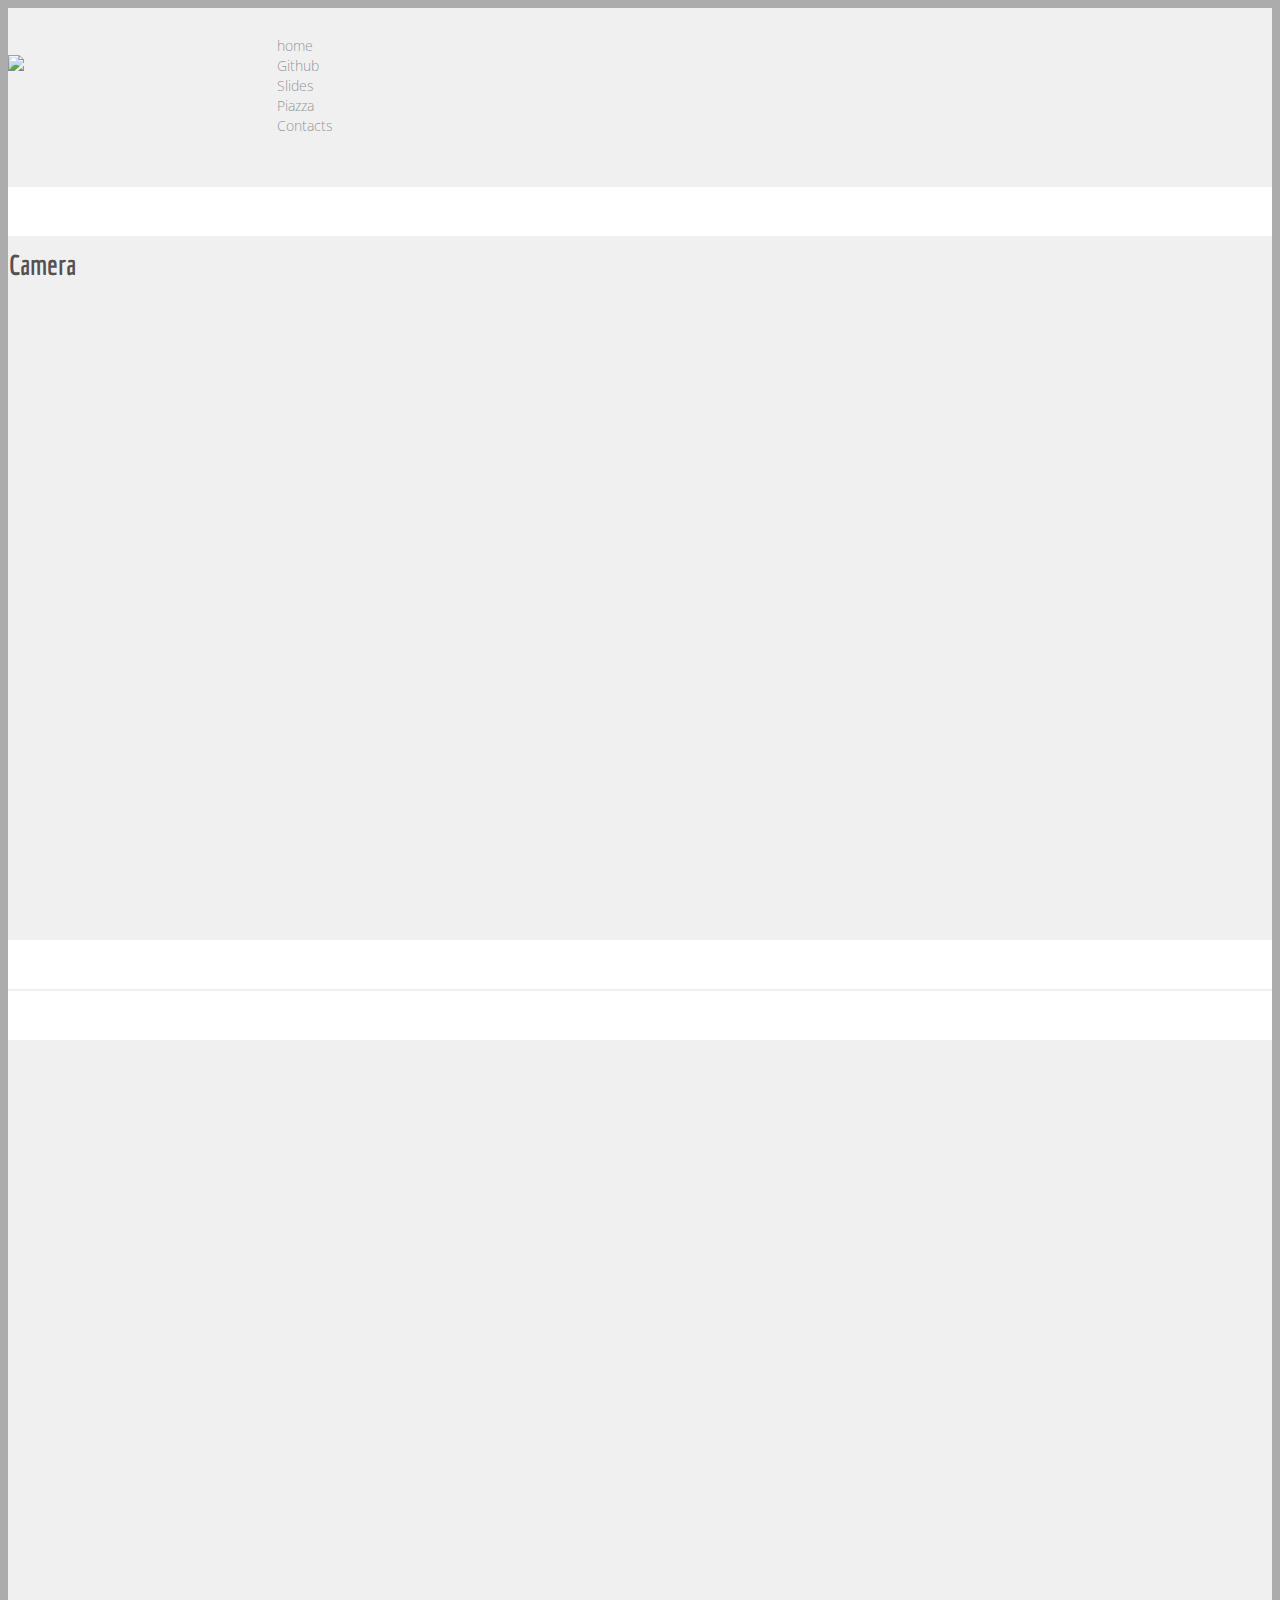
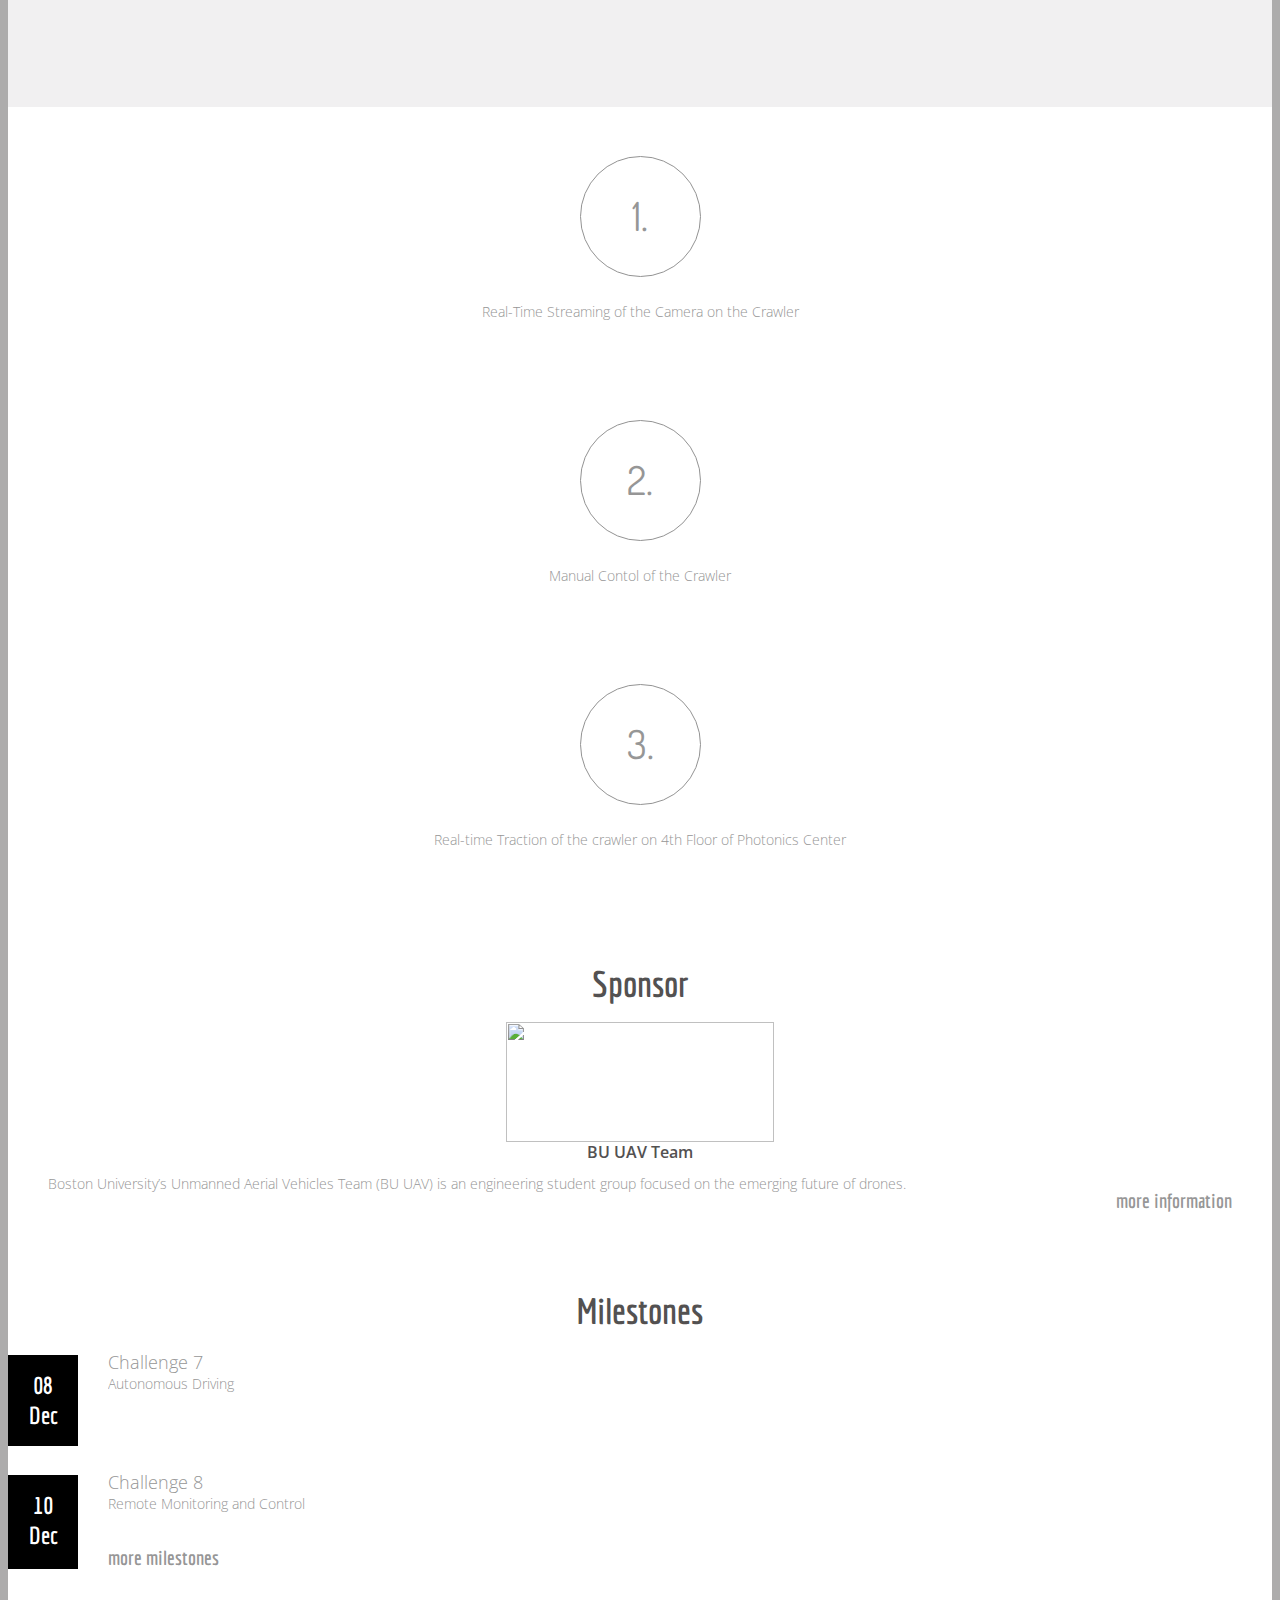
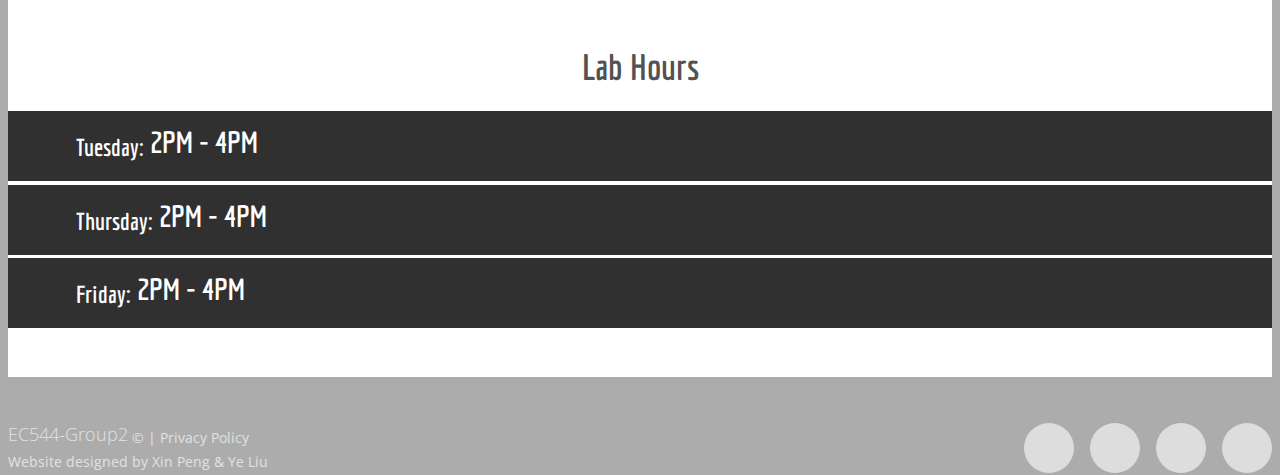
==== UI/site/index.html @ 74dd13b1 "Style Change" ====
<!DOCTYPE html>
<html lang="en">
<head>
<title>Home</title>
<meta charset="utf-8">
<meta name = "format-detection" content = "telephone=no" />
<link rel="icon" href="images/favicon.ico">
<link rel="shortcut icon" href="images/favicon.ico" />
<link rel="stylesheet" href="css/stuck.css">
<link rel="stylesheet" href="css/style.css">
<link rel="stylesheet" href="css/touchTouch.css">
<script src="js/jquery.js"></script>
<script src="js/jquery-migrate-1.1.1.js"></script>
<script src="js/script.js"></script> 
<script src="js/superfish.js"></script>
<script src="js/jquery.equalheights.js"></script>
<script src="js/jquery.mobilemenu.js"></script>
<script src="js/jquery.easing.1.3.js"></script>
<script src="js/tmStickUp.js"></script>
<script src="js/jquery.ui.totop.js"></script>
<script src="js/touchTouch.jquery.js"></script>
<script src="https://cdnjs.cloudflare.com/ajax/libs/paper.js/0.9.24/paper-full.js"></script>

<script>
 $(document).ready(function(){

  $().UItoTop({ easingType: 'easeOutQuart' });
  $('#stuck_container').tmStickUp({});
  $('.gallery .gall_item').touchTouch();

  }); 
</script>
<!--[if lt IE 9]>
 <div style=' clear: both; text-align:center; position: relative;'>
   <a href="http://windows.microsoft.com/en-US/internet-explorer/products/ie/home?ocid=ie6_countdown_bannercode">
     <img src="http://storage.ie6countdown.com/assets/100/images/banners/warning_bar_0000_us.jpg" border="0" height="42" width="820" alt="You are using an outdated browser. For a faster, safer browsing experience, upgrade for free today." />
   </a>
</div>
<script src="js/html5shiv.js"></script>
<link rel="stylesheet" media="screen" href="css/ie.css">


<![endif]-->
</head>

<body class="page1" id="top">
<!--==============================
              header
=================================-->
<header>
<!--==============================
            Stuck menu
=================================-->
  <section id="stuck_container">
    <div class="container">
      <div class="row">
        <div class="grid_12">
        <h1>
          <a href="index.html">
            <img src="images/logo.png" alt="Logo alt" height="113" width="269">
          </a>
        </h1>  
          <div class="navigation">
            <nav>
              <ul class="sf-menu">
               <li class="current"><a href="index.html">home</a></li>
               <li><a href="https://github.com/EC544-2015-Group2">Github</a></li>
               <li><a href="https://drive.google.com/a/bu.edu/folderview?id=0B6J66gcx8FzyQldhcWRqZFRkeVk&usp=sharing">Slides</a></li>
               <li><a href="https://piazza.com/class/iduhq4bo6p8354">Piazza</a></li>
               <li><a href="index-4.html">Contacts</a></li>
             </ul>
            </nav>        
            <div class="clear"></div>
          </div>
        </div>
      </div>
    </div>
  </section> 
</header>        

<!--=====================
          Content
======================-->
<section class="content"><div class="ic">More Website Templates @ TemplateMonster.com - July 30, 2014!</div>
  <div class="container">
    <div class="row">
      <div class="grid_6">
        <div class="banner">
		  <div class="gall_block">
           <h1>Camera</h1>
        <video id="camera" style="width: 440px;height: 640px;" autoplay></video>
        </div>
	   </div>
      </div>
      <div class="grid_3">
        <div class="banner">
		  <div class="gall_block">
        </div>
		</div>
      </div>
      <div class="grid_5">
        <div class="banner ">
		  <div class="gall_block">
        <canvas id="myCanvas" style="width: 800px; height: 660px;"></canvas>
        <script src="https://cdn.socket.io/socket.io-1.2.0.js"></script>
          <script>
    var socket = io();
    function onControl(id) {
        socket.emit('control', function (data) {
            console.log(data);
        })
    }
    window.onload = function() {
        paper.install(window);
        paper.setup('myCanvas');
        var wallPath = new Path({
            segments: [
                [440,640],
                [440, 40],
                [40, 40],
                [40,640]
            ],
            strokeColor: 'black',
            strokeWidth: 3,
            closed: false
        });
        var wallPath1 = new Path({
            segments: [
                [380,640],
                [380,580],
                [100,580],
                [100,640]
            ],
            strokeColor: 'black',
            strokeWidth: 3,
            closed: false
        });
        var wallPath2 = new Path({
            segments: [
                [100,100],
                [100,520],
                [140,520],
                [140,440],
                [340,440],
                [340,520],
                [380,520],
                [380,100]


            ],
            strokeColor: 'black',
            strokeWidth: 3,
            closed: true
        });
        var beaconLocations = [
            [62, 62],
            [62, 558],
            [418, 558],
            [418, 62]
        ]
        var beaconPaths = beaconLocations.map(function(location) {
//            var beaconPath = new Path.Circle(location, 10);
//            beaconPath.fillColor = 'red';
//            return beaconPath;
            var path = new Path.Star({
                center: location,
                points: 5,
                radius1: 8,
                radius2: 22,
                rotation: 35,
                fillColor: 'red'
            });
        });
    }
</script>
		  </div>
        </div>
      </div>
      <div class="grid_5">
        <div class="block1">
          <div class="count">1.</div>
          Real-Time Streaming of the Camera on the Crawler
        </div>
      </div>
      <div class="grid_5">
        <div class="block1">
          <div class="count">2.</div>
          Manual Contol of the Crawler
        </div>
      </div>
      <div class="grid_3">
        <div class="block1">
          <div class="count">3.</div>
          Real-time Traction of the crawler on 4th Floor of Photonics Center
        </div>        
      </div>
      <div class="grid_6">
        <h2 style="text-align: center;">Sponsor</h2>
         <blockquote class="bq1"> 
          <img class="displayed" src="images/page1_img7.jpg" alt=""  height="120" width="268">
          <div class="extra_wrapper">
            <div class="bq_title color1" style="text-align: center;">BU UAV Team</div>
            Boston University’s Unmanned Aerial Vehicles Team (BU UAV) is an engineering student group focused on the emerging future of drones. 
            <a href="http://www.bu.edu/uav/"><span class="fa fa-chevron-right"></span>more information</a>
          </div>
      </blockquote>
      </div>
      <div class="grid_4">
        <h2 style="text-align: center;">Milestones</h2>
        <div class="block2">
          <time datetime="2014-01-01">08<br>Dec</time>
          <div class="extra_wrapper">
            <div class="text1"><a href="https://s3.amazonaws.com/piazza-resources/iduhq4bo6p8354/ih5b05l9e52nr/Challenge_8.pdf?AWSAccessKeyId=AKIAJKOQYKAYOBKKVTKQ&Expires=1449479103&Signature=WAV%2BBIyQXGw1B3o4KyrKyq1JS8I%3D">Challenge 7 </a></div>Autonomous  Driving
          </div>
        </div>
        <div class="block2">
          <time datetime="2014-01-01">10<br>Dec</time>
          <div class="extra_wrapper">
            <div class="text1"><a href="https://s3.amazonaws.com/piazza-resources/iduhq4bo6p8354/ih5b05l9e52nr/Challenge_8.pdf?AWSAccessKeyId=AKIAJKOQYKAYOBKKVTKQ&Expires=1449479103&Signature=WAV%2BBIyQXGw1B3o4KyrKyq1JS8I%3D">Challenge 8 </a></div>Remote  Monitoring  and Control
          </div>
          <br>
           <a href="https://drive.google.com/a/bu.edu/folderview?id=0B6J66gcx8FzyQldhcWRqZFRkeVk&usp=sharing" style="font-style: normal;
    font-variant: normal;
    font-weight: bold;
    font-stretch: normal;
    font-size: 20px;
    line-height: 48px;
    font-family: Economica, sans-serif;"><span class="fa fa-chevron-right"></span>more milestones</a>
        </div>
      </div>
      <div class="grid_3">
        <h2 style="text-align: center;">Lab Hours</h2>
        <ul class="shed">
          <li><span>Tuesday:</span> 2PM - 4PM</li>
          <li><span>Thursday:</span> 2PM - 4PM</li>
          <li><span>Friday:</span> 2PM - 4PM</li>
        </ul>
      </div>
    </div>
  </div>
</section>
<!--==============================
              footer
=================================-->
<footer id="footer">
  <div class="container">
    <div class="row">
      <div class="grid_12">  
        <div class="socials">
          <a href="https://twitter.com/Daniel19931024" class="fa fa-twitter"></a>
          <a href="https://www.facebook.com/daniel.peng.1441" class="fa fa-facebook" href></a>
          <a href="https://www.instagram.com/danielpeng1993/" class="fa fa-instagram"></a>
          <a href="https://www.linkedin.com/in/xinpeng1" class="fa fa-linkedin"></a>
        </div>
        <div class="copyright"><span class="brand">EC544-Group2</span> &copy; <span id="copyright-year"></span> | <a href="#">Privacy Policy</a> <div>Website designed by <a href="http://www.templatemonster.com/" rel="nofollow">Xin Peng & Ye Liu</a></div>
        </div>
      </div>
    </div>
  </div> 
</footer> 
</body>
</html>
---- UI/site/css/style.css ----
@import "grid.css";
@import "font-awesome.css";
@import "superfish.css";

@import url(//fonts.googleapis.com/css?family=Economica:400);
@import url(//fonts.googleapis.com/css?family=Economica:700);
@import url(//fonts.googleapis.com/css?family=Open+Sans:400);
@import url(//fonts.googleapis.com/css?family=Open+Sans:300);
@import url(//fonts.googleapis.com/css?family=Open+Sans:600);
@import url(//fonts.googleapis.com/css?family=Open+Sans:700);


@import url(//fonts.googleapis.com/css?family=Dosis);

html {
    width: 100%;
}
a[href^="tel:"] {
 color: inherit;
 text-decoration: none;
}

* {
    -webkit-text-size-adjust: none;
}

body {
    position: relative;
    background-color: #adacac;
    color: #969696;
    font: 300 14px/20px 'Open Sans', sans-serif;
}

.displayed {
    display: block;
    margin-left: auto;
    margin-right: auto }

.ic {
	border:0;
	float:right;
	background:#fff;
	color:#f00;
	width:50%;
	line-height:10px;
	font-size:10px;
	margin:-220% 0 0 0;
	overflow:hidden;
	padding:0
}

strong {
    font-weight: 700;
}

address {
    font-style: normal;
}

p {
    margin-bottom: 20px;
}

input, textarea {
    border-radius: 0 !important;
    outline: none !important;
    -webkit-appearance: none;

}


img {
    max-width: 100%;
}



/****Heads****/


h1, h2, h3, h4, h5, h6 {
    font-weight: bold;
    color: #535151;
    font-family: 'Economica', sans-serif;
}

h2 {
    font-size: 36px;
    line-height: 48px;
    padding-top: 38px;
    margin-bottom: 14px;
}

.page1 h2 {
    padding-top: 31px;
    margin-bottom: 39px;
}

/****Lists****/


ul {
    padding: 0;
    margin: 0;
    list-style: none;
}

.list {
    margin-top: -3px;
}

.list+h2 {
    padding-top: 109px;
}

.list li {
    font-size: 16px;
    color: #535151;
    padding-left: 22px;
    background: url(../images/marker.png) 0 9px no-repeat;
}

.list li+li {
    margin-top: 4px;
}

.shed  {
    margin-top: -19px;
}

.shed li {
    color: #fff;
    padding: 15px 10px 21px 68px;
    font: bold 30px/32px 'Economica', sans-serif;
    background-color: #303030;
}

.shed li span {
    font-size: 24px;
    position: relative;
    top: 3px;
}

.shed li+li {
    margin-top: 4px;
}

.shed li+li+li {
    margin-top: 3px;
}

/****Links****/


a {
    text-decoration: none;
    color: inherit;
    outline: none;
    transition: 0.5s ease;
    -o-transition: 0.5s ease;
    -webkit-transition: 0.5s ease;
}

a:hover {
    color: #aaccaa;
}

.btn {
    display: inline-block;
    border: 1px solid #969696;
    color: #969696;
    margin-top: 24px;
    padding: 5px 32px 11px;
    font: bold 20px/20px 'Economica', sans-serif;
}

.btn:hover {
    color: #fff;
    border-color: #aaccaa;
    background-color: #aaccaa;
}

.link1 {
    margin-top: 29px;
    display: block;
    float: right;
    color: #fff;
    background-color: #2e2d2d;
    font-size: 24px;
    line-height: 36px;
    width: 36px;
    height: 36px;
    text-align: center;
    font-weight: bold;
    margin-bottom: 55px;
}

.link1:hover {
    background-color: #aaccaa;
    color: #fff;
}

/****classes****/

.mb0 {
    margin-bottom: 0px !important;
}
.m0 {
    margin: 0 !important;
}
.pad0 {
    padding: 0 !important;
}

.pad1 {
}


.img_inner {
    max-width: 100%;
    -moz-box-sizing: border-box;
    -webkit-box-sizing: border-box;
    -o-box-sizing: border-box;
    box-sizing: border-box;
    margin-bottom: 15px;
    margin-top: 3px;
}

.inn__1 {
    border: 1px solid #f2f1f2;
}

.page1 .img_inner {
    margin-top: 7px;
}

.fleft {
    float: left;
    width: auto !important;
    margin-right: 30px;
    margin-bottom: 0px;
}


.oh {
    overflow: hidden;
}
.fright {
    float: right !important;
}
.upp {
    text-transform: uppercase;
}

.alright {
    text-align: right;
}
.ta__center {
    text-align: center;
}

.ta__left {
    text-align: left;
}

.ta__right {
    text-align: right;
}

.wrapper, .extra_wrapper {
    overflow: hidden;
}
.clear {
    float: none !important;
    clear: both;
}

.oh {
    overflow: hidden;
}

.nowrap {
    white-space: nowrap;
}

.rel {
    position: relative;
}

/*header*/

header {
    display: block;
    position: relative;
    z-index: 800;
    padding-top: 28px;
    background-color: #f1f0f1;
}

header h1 {
    position: relative;
    text-align: center;
    z-index: 990;
    float: left;
}


header h1 a {
    display: inline-block;
    overflow: hidden;
    font-size: 0;
    line-height: 0;    
    text-indent: -999px;
    transition: 0s ease;
    -o-transition: 0s ease;
    -webkit-transition: 0s ease;
}

header h1 a img {
    display: block;
}


/****Content****/

.content {
    padding-bottom: 114px;
    background-color: #fff;
}

.page1 .content {
    padding-bottom: 49px;
}

.pad1 {
    padding-top: 49px;
}

.ctn__1 {
    padding-bottom: 44px;
}

/****Blocks****/

.banner {
    padding-top: 49px;
}

.bn__1 {
    background-color: #86cdd7 !important;
}

.bn__2 {
    background-color: #ffe5b9 !important;
}

.bann_capt {
    background-color: #aad4b3;
    color: #fff;
    padding-bottom: 22px;
    text-align: center;
    font: bold 36px/48px 'Economica', sans-serif;
}

.bann_title {
    padding: 6px 0 18px;
    width: 194px;
    margin: 0 auto 2px;
    background: url(../images/bann_sep.png) 0 bottom repeat-x;
}

.bann_capt  a {
    font-size: 20px;
}

.bann_capt  a:hover {
    color: #fff;
    text-decoration: underline;
}

.block1 .count {
    width: 119px;
    margin: 0 auto;
    height: 119px;
    text-align: center;
    font: 40px/116px 'Dosis', sans-serif;
    border-radius: 500px;
    border: 1px solid #939393;
    margin-bottom: 25px;
}

.block1 {
    text-align: center;
    padding: 49px 0;
}

.box {
    padding-bottom: 49px;
    background-color: #f1f0f1;
}

.box .btn {
    margin-top: 30px;
}

.box h2 {
    padding-top: 38px;
    margin-bottom: 16px;
}

.box strong.color1 {
    font-weight: 600;
}

.bq1 {
    background: url(../images/quotes.png) right 0 no-repeat;
    margin-top: -37px;
    padding-top: 12px;
    overflow: hidden;
}

.bq1 a {
    margin-top: 3px;
    float: right;
    display: block;
    font: bold 20px/48px 'Economica', sans-serif;
}

.bq1 a .fa {
    margin-right: 6px;
    position: relative;
    top: 1px;
    font-size: 18px;
    line-height: 48px;
}

.bq1 .fleft {
    margin-top: 5px;
    margin-right: 19px;
}

.bq_title {
    font-size: 16px;
    font-weight: 600;
    line-height: 20px;
    margin-bottom: 12px;
}

.block2 {
    margin-top: -22px;
    overflow: hidden;
}

.block2+.block2 {
    margin-top: 26px;
}

.block2 time {
    display: block;
    background-color: #000;
    text-align: center;
    width: 70px;
    float: left;
    margin-right: 30px;
    color: #fff;
    position: relative;
    top: 3px;
    padding: 15px 0 19px;
    font: bold 24px/30px 'Economica', sans-serif;
}

.form_title {
    font-size: 16px;
    position: relative;
    top: -1px;
    font-weight: normal;
}

.blog {
    margin-right: -1px;
    padding-top: 45px;
}

.blog +.blog  {
    padding-top: 40px;
}

.blog img {
    border: 1px solid #f2f1f2;
    -moz-box-sizing: border-box;
    -webkit-box-sizing: border-box;
    -o-box-sizing: border-box;
    box-sizing: border-box;
    margin-bottom: 21px;
}

.blog_title {
    margin-bottom: 17px;
    color: #535151;
    font-size: 24px;
    line-height: 30px;
    font-weight: normal;
}

.blog .btn {
    margin-top: 30px;
}

.blog table {
    border-top: 1px solid #d9d9d9;
    width: 100%;
    line-height: 40px;
    position: relative;
    top: 2px;
}

.blog table tr {
    border-bottom: 1px solid #d9d9d9;
}

.blog table .fa {
    font-size: 20px;
    color: #adacac;
    min-width: 24px;
    margin-right: 27px;
    line-height: 40px;
}

.blog table td+td .fa  {
    margin-right: 5px;
}

.blog table td:first-child {
    width: 238px;
}

.blog table td+td+td {
    text-align: right;
}

.block3 {
    overflow: hidden;
    margin-top: -2px;
}

.block3+.block3 {
    margin-top: 37px;
}

.block3+.block3 +.block3 {
    margin-top: 42px;
}

.block3 .fleft {
    margin-top: 5px;
    margin-right: 20px;
}

.block3 .text1 {
    margin-bottom: 22px;
    font-weight: normal;
    line-height: 24px;
}

.block3 .text1 time {
    display: block;
}

/****Gallery****/

.gall_item {
    display: block;
    background: #aaccaa url(../images/magnify.png) center center no-repeat;
}

.gall_item img {
    transition: 0.5s ease;
    -o-transition: 0.5s ease;
    -webkit-transition: 0.5s ease;
    width: 100%;
    box-shadow: 0 0 #fff;
}

.gall_item:hover img {
    opacity: 0.2;
}

.gall_block {
    background-color: #f1f0f1;
    padding: 1px;
}

.gall_bot {
    padding: 28px 21px 30px;
}

.gall_bot .btn {
    position: relative;
    top: 1px;
}

.gall_bot  .text1 {
    margin-bottom: 22px;
}

/****Separators****/

.sep__1 {
    height: 29px;
}




/****Text styles****/
.text1 {
    font-size: 18px;
    margin-bottom: 2px;
    line-height: 20px;
}

.tx__1 {
    margin-bottom: 22px;
}

.fw {
    font-weight: 600;
}

.color1 {
    color: #535151;
}

/*.color1 a:hover, a.color1:hover {
    color: #ccc;
}*/

.color2 {
    color: #eee;
}

.td_underline {
    text-decoration: underline;
}

/****Map****/

.map {
    overflow: hidden;
    padding-top: 3px;
    padding-bottom: 22px;
}

.map figure {
    position: relative;
    display: block;
    width: 100%;
    -moz-box-sizing: border-box;
    -webkit-box-sizing: border-box;
    -o-box-sizing: border-box;
    box-sizing: border-box;
}

.map figure iframe {
    width: 100%;
    height: 445px;
    max-width: 100%;
}

.map_block {
    padding-top: 20px;
    color: #535151;
    font-size: 16px;
    line-height: 30px;
    font-weight: normal;
}

.map_block+.map_block {
   padding-top: 24px; 
}

.map_block  .map_title {
    margin-bottom: 4px;
    font-weight: 600;
}

.address1 {
    padding-top: 3px;
    display: block;
    float: left;
}

.address1 dt {
}

.address1+.address1 {
    margin-left: 60px;
}

.address1 dd span {
    min-width: 85px;
    display: inline-block;
    text-align: left;
}

.address1 dd span.col1 {
    min-width: 0;
}

/**Footer**/

#footer {
    display: block;
    padding: 50px 0 40px;
    color: #e2e2e2;
    font-size: 14px;
    line-height: 18px;
}

.copyright {
    font-weight: normal;
    float: left;
}

.copyright .brand {
    position: relative;
    top: -2px;
    font-weight: 300;
    font-size: 18px;
}

.copyright div {
    padding-top: 6px;
}

.copyright div a:hover {
    color: #535a5f;
}

.socials {
    float: right;
    color: #fff;
    margin-top: -4px;
    overflow: hidden;
}

.socials .fa {
    background-color: #ddd;
    font-size: 25px;
    float: left;
    line-height: 50px;
    width: 50px;
    height: 50px;
    border-radius: 500px;
    text-align: center;
}

.socials .fa:hover {
    color: #fff;
    background-color: #303030;
}

.socials .fa +.fa {
    margin-left: 16px;
}

.socials .fa.fa-pinterest {
    font-size: 30px;
}

#toTop {
    display: none;
    text-decoration: none;
    position: fixed;
    bottom: 40px;
    left: 51%;
    margin-left: 640px;
    overflow: hidden;
    width: 43px;
    height: 28px;
    border: none;
    text-indent: -999px;
    z-index: 20;
    background: url(../images/totop.png) no-repeat left 0; 
    transition: 0s ease;
    -o-transition: 0s ease;
    -webkit-transition: 0s ease;
}
#toTop:hover {
    outline: none;
    background-position: right 0;
}

/*==================================RESPONSIVE LAYOUTS===============================================*/

@media only screen and (max-width: 1199px) {
   .extra_wrapper {
        overflow: visible;
    }

    .shed li {
        padding-left: 10px;
        text-align: center;
    }

    #bookingForm > strong + .controlHolder {
        float: none;
        width: 100%;
        padding-top: 4px;
        clear: both;
    }

    .fl1 {
        width: 100%;
        margin: 0 !important;
        float: none !important;
    }

    .tmSelect.auto, .tmSelect2.auto {
        width: 200px;
    }

    .clear.height1 {
        height: 10px !important;
    } 
}
@media only screen and (max-width: 979px) {

    .fleft {
        margin-right: 10px;
    }

    .blog table td:first-child {
        width: 185px;
    }

    .tmSelect.auto, .tmSelect2.auto {
        width: 150px;
    }

    .bq1 {

        padding-top: 30px;
    }

    .address1 {
        float: none;
    }

    .address1 +.address1  {
        margin-left: 0;
        margin-top: 30px;
    }
    
     .map figure,  
     .map figure iframe,  
     #form input,
     #form textarea,  
     #form .success {
        width: 100% !important;
        float: none !important;
    }
     #form .success {
         -moz-box-sizing: border-box;
         -webkit-box-sizing: border-box;
         -o-box-sizing: border-box;
         box-sizing: border-box;
    }

     .map figure {
     height: auto !important;
    }

    .map figure {
    	margin-bottom: 15px;
    }

    .nowrap {
        white-space: normal;
    }


    .address1 dd span  {
        min-width: 0;
    }
}

@media only screen and (max-width: 767px) {
  
    .banner>img {
        width: 100%;
    }
    .tmSelect.auto, .tmSelect2.auto {
        width: 340px;
    }

    .sep__1 {
        height: 0;
    }

    .gall_block {
        margin-bottom: 35px;
    }

    .img_inner img {
    	width: 100%;
    }

    .img_inner {
        margin-top: 40px !important;
        width: 100% !important;
        float: none !important;
        margin-right: 0 !important;
        margin-bottom: 20px !important;
    }

    .box  {
        padding-left: 20px;
        padding-right: 20px;
    }

    .box div {
        margin: 0 !important;
        width: auto;
    }


    header h1 {
        padding-top: 15px;
        position: relative !important;
        margin-bottom: 20px;
        padding-left: 0;
        float: none;
        left: 0;
        text-align: center;
    }

    header h1 a {
        max-width: 90%;
        width: auto;
        display: inline-block;
        height: auto;
    }

    .map figure iframe {
        height: 300px;
    }

    .content .noresize {
        width: auto !important;
        float: left !important;
        margin-right: 20px !important;
        margin-top: 4px !important;
    }

    .img_inner {
        margin-top: 30px;
    }
    .none {
        clear: both;
    }

    .socials {
        float: none;
        padding-bottom: 20px;
    }
}


@media only screen and (max-width: 479px) {
    

    .tmSelect.auto, .tmSelect2.auto {
        width: 180px;
    } 

    .blog table {
    } 

    .blog table td:first-child  .fa {
        display: block;
    }

    .blog table td:first-child {
        width: auto;
    }
}
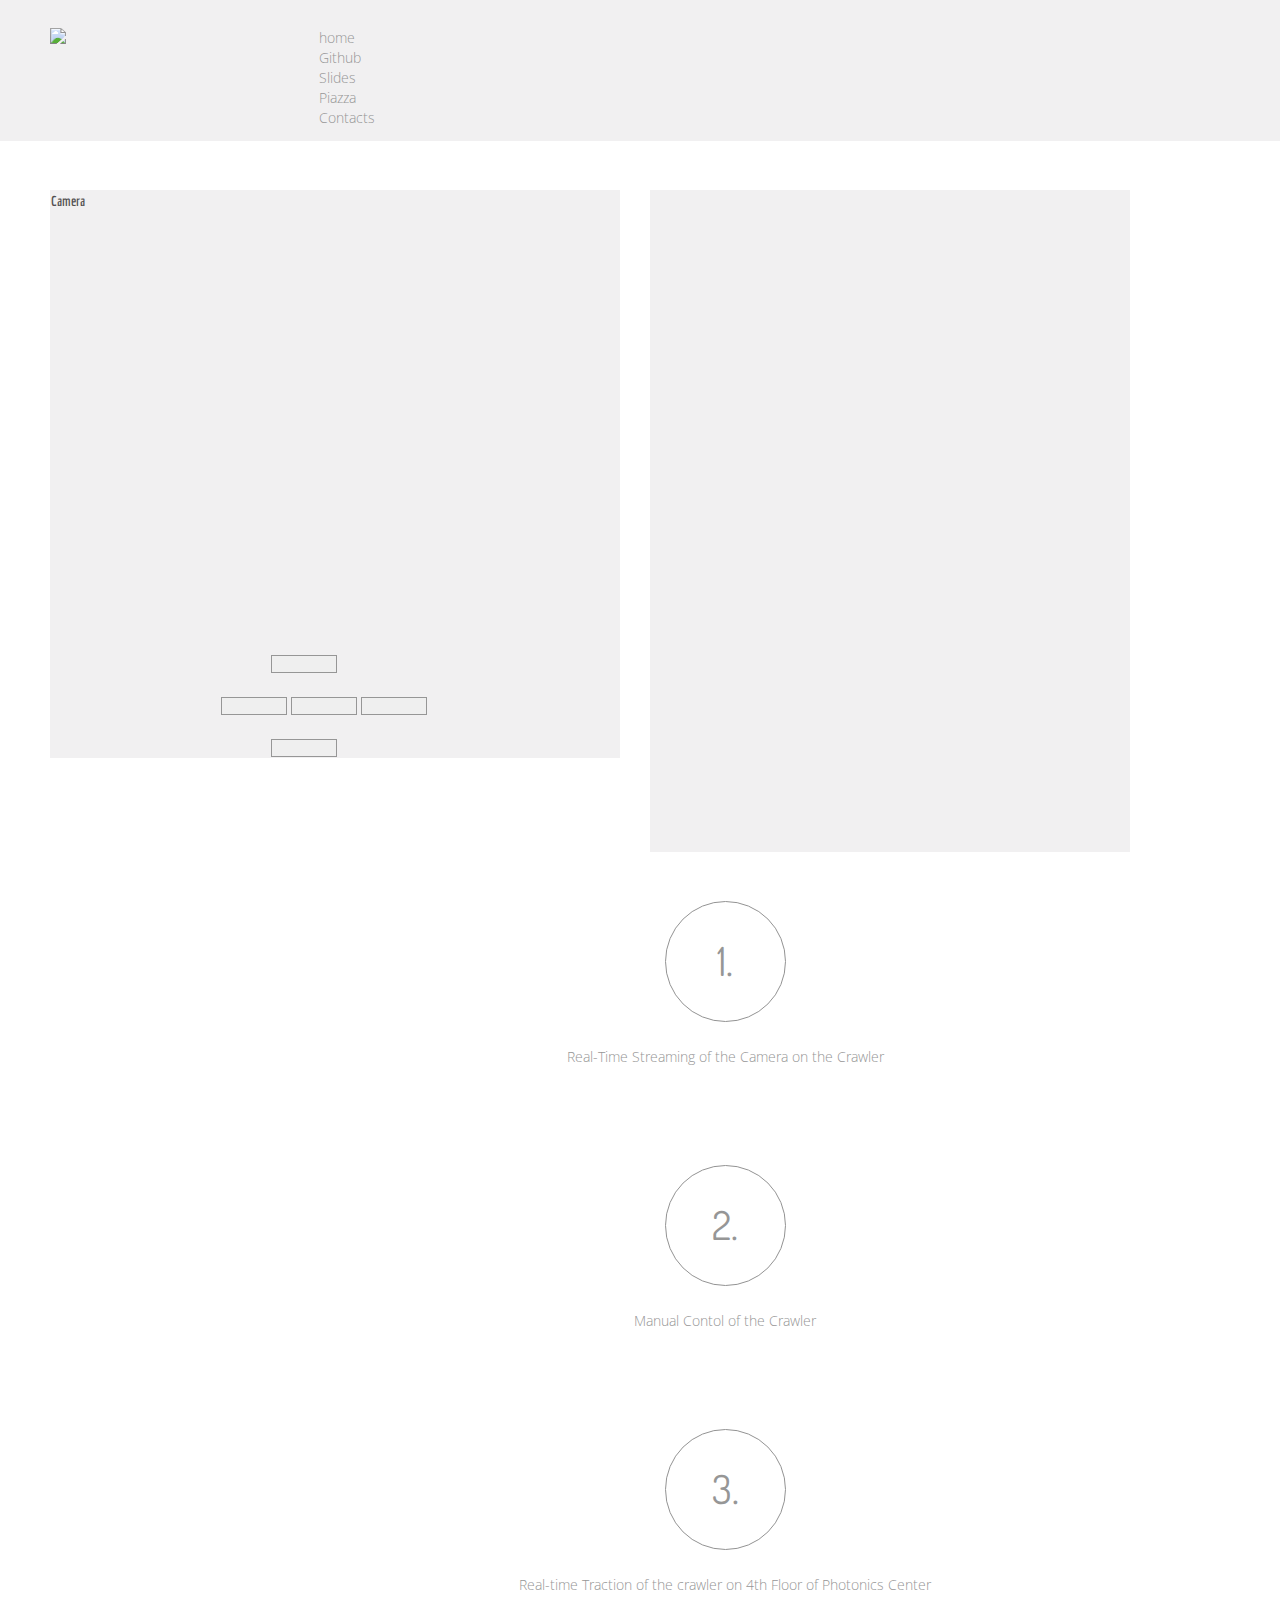
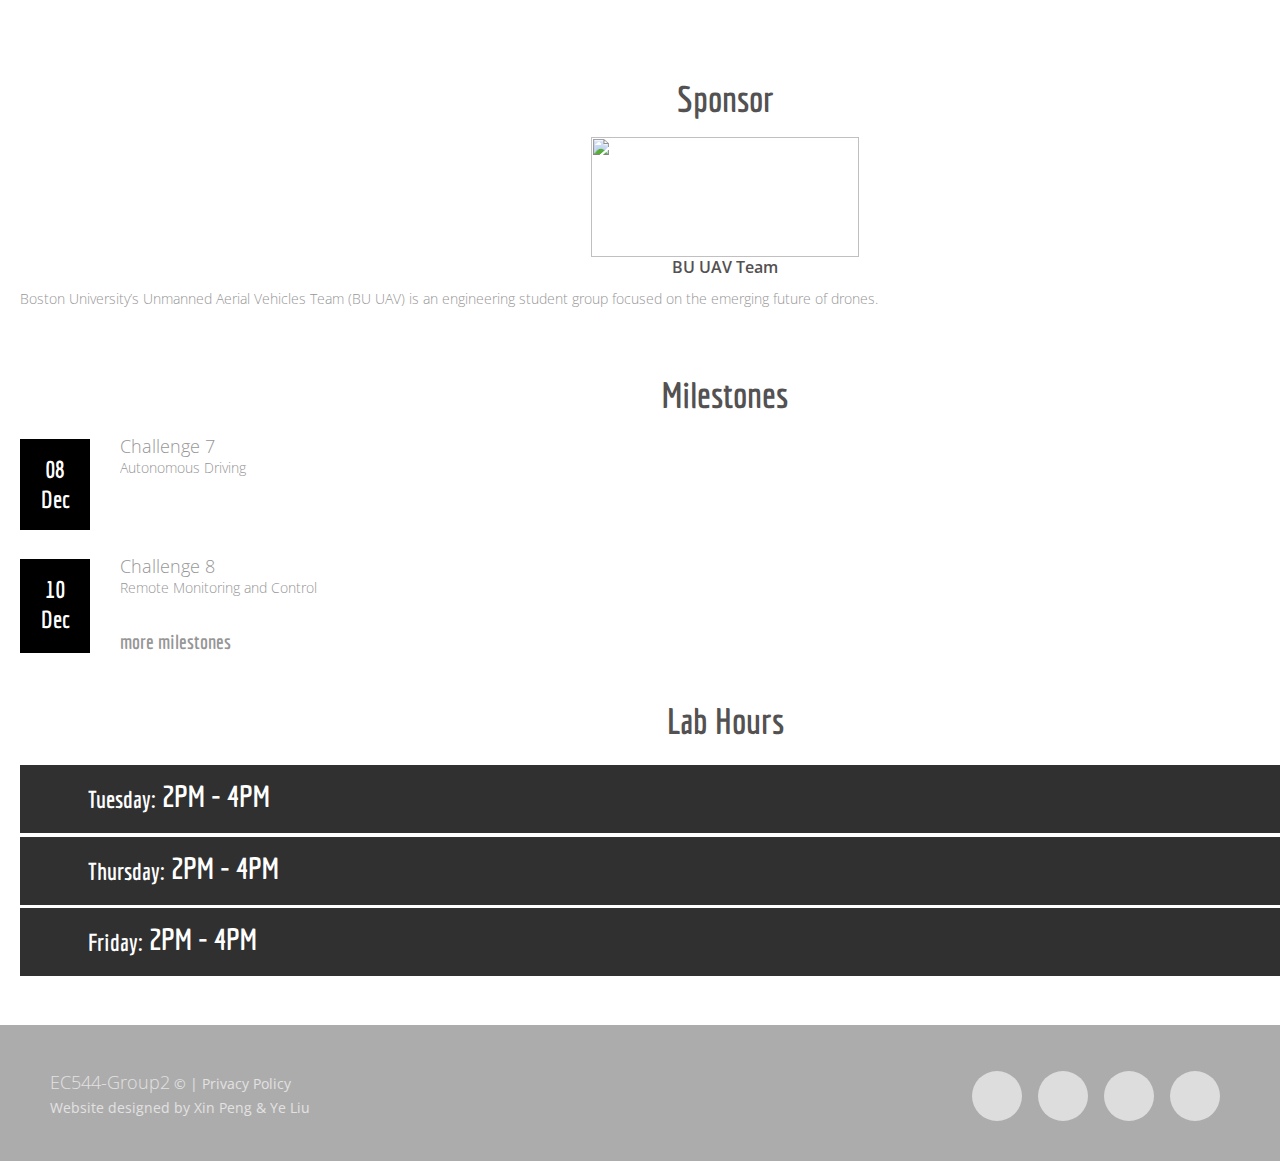
==== commit c6bc0e29: "Modified UI" ====
--- a/UI/site/index.html
+++ b/UI/site/index.html
@@ -9,9 +9,10 @@
 <link rel="stylesheet" href="css/stuck.css">
 <link rel="stylesheet" href="css/style.css">
 <link rel="stylesheet" href="css/touchTouch.css">
+<link rel="stylesheet" href="https://maxcdn.bootstrapcdn.com/bootstrap/3.3.6/css/bootstrap.min.css" integrity="sha384-1q8mTJOASx8j1Au+a5WDVnPi2lkFfwwEAa8hDDdjZlpLegxhjVME1fgjWPGmkzs7" crossorigin="anonymous">
 <script src="js/jquery.js"></script>
 <script src="js/jquery-migrate-1.1.1.js"></script>
-<script src="js/script.js"></script> 
+<script src="js/script.js"></script>
 <script src="js/superfish.js"></script>
 <script src="js/jquery.equalheights.js"></script>
 <script src="js/jquery.mobilemenu.js"></script>
@@ -28,7 +29,7 @@
   $('#stuck_container').tmStickUp({});
   $('.gallery .gall_item').touchTouch();
 
-  }); 
+  });
 </script>
 <!--[if lt IE 9]>
  <div style=' clear: both; text-align:center; position: relative;'>
@@ -59,7 +60,7 @@
           <a href="index.html">
             <img src="images/logo.png" alt="Logo alt" height="113" width="269">
           </a>
-        </h1>  
+        </h1>
           <div class="navigation">
             <nav>
               <ul class="sf-menu">
@@ -69,173 +70,128 @@
                <li><a href="https://piazza.com/class/iduhq4bo6p8354">Piazza</a></li>
                <li><a href="index-4.html">Contacts</a></li>
              </ul>
-            </nav>        
+            </nav>
             <div class="clear"></div>
           </div>
         </div>
       </div>
     </div>
-  </section> 
-</header>        
+  </section>
+</header>
 
 <!--=====================
           Content
 ======================-->
 <section class="content"><div class="ic">More Website Templates @ TemplateMonster.com - July 30, 2014!</div>
   <div class="container">
-    <div class="row">
+     <div class="row">
       <div class="grid_6">
         <div class="banner">
-		  <div class="gall_block">
-           <h1>Camera</h1>
-        <video id="camera" style="width: 440px;height: 640px;" autoplay></video>
-        </div>
-	   </div>
-      </div>
-      <div class="grid_3">
+		      <div class="gall_block">
+            <h1>Camera</h1>
+            <video id="camera" style="width: 440px;height: 420px;" autoplay></video>
+            <div id="btnGroup" style="position: relative; left: 200px">
+               <div class="row">
+                   <button id="btnUp" class="btn btn-default" style="position: relative; left: 50px" onclick="onControl(this.id)"><span class="glyphicon glyphicon-arrow-up"></span> </button>
+               </div>
+               <div class="row">
+                   <button id="btnLeft" class="btn btn-default" onclick="onControl(this.id)"><span class="glyphicon glyphicon-arrow-left"></span> </button>
+                   <button id="btnToggle" class="btn btn-default" onclick="onControl(this.id)">
+                       <span class="glyphicon glyphicon-play"></span>
+                       <span class="glyphicon glyphicon-pause"></span>
+                   </button>
+                   <button id="btnRight" class="btn btn-default" onclick="onControl(this.id)" ><span class="glyphicon glyphicon-arrow-right"></span> </button>
+               </div>
+               <div class="row">
+                   <button id="btnDown" class="btn btn-default" style="position: relative; left: 50px" onclick="onControl(this.id)"><span class="glyphicon glyphicon-arrow-down"></span> </button>
+               </div>
+           </div>
+         </div>
+	      </div>
+      </div>
+      <!-- <div class="grid_3">
         <div class="banner">
 		  <div class="gall_block">
         </div>
 		</div>
-      </div>
+      </div> -->
       <div class="grid_5">
         <div class="banner ">
-		  <div class="gall_block">
-        <canvas id="myCanvas" style="width: 800px; height: 660px;"></canvas>
-        <script src="https://cdn.socket.io/socket.io-1.2.0.js"></script>
-          <script>
-    var socket = io();
-    function onControl(id) {
-        socket.emit('control', function (data) {
-            console.log(data);
-        })
-    }
-    window.onload = function() {
-        paper.install(window);
-        paper.setup('myCanvas');
-        var wallPath = new Path({
-            segments: [
-                [440,640],
-                [440, 40],
-                [40, 40],
-                [40,640]
-            ],
-            strokeColor: 'black',
-            strokeWidth: 3,
-            closed: false
-        });
-        var wallPath1 = new Path({
-            segments: [
-                [380,640],
-                [380,580],
-                [100,580],
-                [100,640]
-            ],
-            strokeColor: 'black',
-            strokeWidth: 3,
-            closed: false
-        });
-        var wallPath2 = new Path({
-            segments: [
-                [100,100],
-                [100,520],
-                [140,520],
-                [140,440],
-                [340,440],
-                [340,520],
-                [380,520],
-                [380,100]
-
-
-            ],
-            strokeColor: 'black',
-            strokeWidth: 3,
-            closed: true
-        });
-        var beaconLocations = [
-            [62, 62],
-            [62, 558],
-            [418, 558],
-            [418, 62]
-        ]
-        var beaconPaths = beaconLocations.map(function(location) {
-//            var beaconPath = new Path.Circle(location, 10);
-//            beaconPath.fillColor = 'red';
-//            return beaconPath;
-            var path = new Path.Star({
-                center: location,
-                points: 5,
-                radius1: 8,
-                radius2: 22,
-                rotation: 35,
-                fillColor: 'red'
-            });
-        });
-    }
-</script>
-		  </div>
-        </div>
-      </div>
-      <div class="grid_5">
-        <div class="block1">
-          <div class="count">1.</div>
-          Real-Time Streaming of the Camera on the Crawler
-        </div>
-      </div>
-      <div class="grid_5">
-        <div class="block1">
-          <div class="count">2.</div>
-          Manual Contol of the Crawler
-        </div>
-      </div>
-      <div class="grid_3">
-        <div class="block1">
-          <div class="count">3.</div>
-          Real-time Traction of the crawler on 4th Floor of Photonics Center
-        </div>        
-      </div>
-      <div class="grid_6">
-        <h2 style="text-align: center;">Sponsor</h2>
-         <blockquote class="bq1"> 
-          <img class="displayed" src="images/page1_img7.jpg" alt=""  height="120" width="268">
-          <div class="extra_wrapper">
-            <div class="bq_title color1" style="text-align: center;">BU UAV Team</div>
-            Boston University’s Unmanned Aerial Vehicles Team (BU UAV) is an engineering student group focused on the emerging future of drones. 
-            <a href="http://www.bu.edu/uav/"><span class="fa fa-chevron-right"></span>more information</a>
-          </div>
-      </blockquote>
-      </div>
-      <div class="grid_4">
-        <h2 style="text-align: center;">Milestones</h2>
-        <div class="block2">
-          <time datetime="2014-01-01">08<br>Dec</time>
-          <div class="extra_wrapper">
-            <div class="text1"><a href="https://s3.amazonaws.com/piazza-resources/iduhq4bo6p8354/ih5b05l9e52nr/Challenge_8.pdf?AWSAccessKeyId=AKIAJKOQYKAYOBKKVTKQ&Expires=1449479103&Signature=WAV%2BBIyQXGw1B3o4KyrKyq1JS8I%3D">Challenge 7 </a></div>Autonomous  Driving
-          </div>
-        </div>
-        <div class="block2">
-          <time datetime="2014-01-01">10<br>Dec</time>
-          <div class="extra_wrapper">
-            <div class="text1"><a href="https://s3.amazonaws.com/piazza-resources/iduhq4bo6p8354/ih5b05l9e52nr/Challenge_8.pdf?AWSAccessKeyId=AKIAJKOQYKAYOBKKVTKQ&Expires=1449479103&Signature=WAV%2BBIyQXGw1B3o4KyrKyq1JS8I%3D">Challenge 8 </a></div>Remote  Monitoring  and Control
-          </div>
-          <br>
-           <a href="https://drive.google.com/a/bu.edu/folderview?id=0B6J66gcx8FzyQldhcWRqZFRkeVk&usp=sharing" style="font-style: normal;
+    		  <div class="gall_block">
+                    <canvas id="myCanvas" style="width: 800px; height: 660px;"></canvas>
+    		  </div>
+        </div>
+      </div>
+         </div>
+      <div class="row">
+        <div class="col col-lg-4">
+          <div class="block1">
+            <div class="count">1.</div>
+            Real-Time Streaming of the Camera on the Crawler
+          </div>
+        </div>
+        <div class="col col-lg-4">
+          <div class="block1">
+            <div class="count">2.</div>
+            Manual Contol of the Crawler
+          </div>
+        </div>
+        <div class="col col-lg-4">
+          <div class="block1">
+            <div class="count">3.</div>
+            Real-time Traction of the crawler on 4th Floor of Photonics Center
+          </div>
+        </div>
+      </div>
+
+      <div class="row">
+          <div class="col col-lg-4">
+              <h2 style="text-align: center;">Sponsor</h2>
+              <blockquote class="bq1">
+                  <img class="displayed" src="images/page1_img7.jpg" alt=""  height="120" width="268">
+                  <div class="extra_wrapper">
+                      <div class="bq_title color1" style="text-align: center;">BU UAV Team</div>
+                      Boston University’s Unmanned Aerial Vehicles Team (BU UAV) is an engineering student group focused on the emerging future of drones.
+                      <a href="http://www.bu.edu/uav/"><span class="fa fa-chevron-right"></span>more information</a>
+                  </div>
+              </blockquote>
+          </div>
+          <div class="col col-lg-4">
+              <h2 style="text-align: center;">Milestones</h2>
+              <div class="block2">
+                  <time datetime="2014-01-01">08<br>Dec</time>
+                  <div class="extra_wrapper">
+                      <div class="text1"><a href="https://s3.amazonaws.com/piazza-resources/iduhq4bo6p8354/ih5b05l9e52nr/Challenge_8.pdf?AWSAccessKeyId=AKIAJKOQYKAYOBKKVTKQ&Expires=1449479103&Signature=WAV%2BBIyQXGw1B3o4KyrKyq1JS8I%3D">Challenge 7 </a></div>Autonomous  Driving
+                  </div>
+              </div>
+              <div class="block2">
+                  <time datetime="2014-01-01">10<br>Dec</time>
+                  <div class="extra_wrapper">
+                      <div class="text1"><a href="https://s3.amazonaws.com/piazza-resources/iduhq4bo6p8354/ih5b05l9e52nr/Challenge_8.pdf?AWSAccessKeyId=AKIAJKOQYKAYOBKKVTKQ&Expires=1449479103&Signature=WAV%2BBIyQXGw1B3o4KyrKyq1JS8I%3D">Challenge 8 </a></div>Remote  Monitoring  and Control
+                  </div>
+                  <br>
+                  <a href="https://drive.google.com/a/bu.edu/folderview?id=0B6J66gcx8FzyQldhcWRqZFRkeVk&usp=sharing" style="font-style: normal;
     font-variant: normal;
     font-weight: bold;
     font-stretch: normal;
     font-size: 20px;
     line-height: 48px;
     font-family: Economica, sans-serif;"><span class="fa fa-chevron-right"></span>more milestones</a>
-        </div>
-      </div>
-      <div class="grid_3">
-        <h2 style="text-align: center;">Lab Hours</h2>
-        <ul class="shed">
-          <li><span>Tuesday:</span> 2PM - 4PM</li>
-          <li><span>Thursday:</span> 2PM - 4PM</li>
-          <li><span>Friday:</span> 2PM - 4PM</li>
-        </ul>
-      </div>
+              </div>
+          </div>
+          <div class="col col-lg-4">
+              <h2 style="text-align: center;">Lab Hours</h2>
+              <ul class="shed">
+                  <li><span>Tuesday:</span> 2PM - 4PM</li>
+                  <li><span>Thursday:</span> 2PM - 4PM</li>
+                  <li><span>Friday:</span> 2PM - 4PM</li>
+              </ul>
+          </div>
+      </div>
+
+
+
+
     </div>
   </div>
 </section>
@@ -245,7 +201,7 @@
 <footer id="footer">
   <div class="container">
     <div class="row">
-      <div class="grid_12">  
+      <div class="grid_12">
         <div class="socials">
           <a href="https://twitter.com/Daniel19931024" class="fa fa-twitter"></a>
           <a href="https://www.facebook.com/daniel.peng.1441" class="fa fa-facebook" href></a>
@@ -256,8 +212,78 @@
         </div>
       </div>
     </div>
-  </div> 
-</footer> 
+  </div>
+</footer>
+<script src="https://cdn.socket.io/socket.io-1.2.0.js"></script>
+  <script>
+var socket = io();
+function onControl(id) {
+socket.emit('control', function (data) {
+    console.log(data);
+})
+}
+window.onload = function() {
+paper.install(window);
+paper.setup('myCanvas');
+var wallPath = new Path({
+    segments: [
+        [440,640],
+        [440, 40],
+        [40, 40],
+        [40,640]
+    ],
+    strokeColor: 'black',
+    strokeWidth: 3,
+    closed: false
+});
+var wallPath1 = new Path({
+    segments: [
+        [380,640],
+        [380,580],
+        [100,580],
+        [100,640]
+    ],
+    strokeColor: 'black',
+    strokeWidth: 3,
+    closed: false
+});
+var wallPath2 = new Path({
+    segments: [
+        [100,100],
+        [100,520],
+        [140,520],
+        [140,440],
+        [340,440],
+        [340,520],
+        [380,520],
+        [380,100]
+
+
+    ],
+    strokeColor: 'black',
+    strokeWidth: 3,
+    closed: true
+});
+var beaconLocations = [
+    [62, 62],
+    [62, 558],
+    [418, 558],
+    [418, 62]
+]
+var beaconPaths = beaconLocations.map(function(location) {
+//            var beaconPath = new Path.Circle(location, 10);
+//            beaconPath.fillColor = 'red';
+//            return beaconPath;
+    var path = new Path.Star({
+        center: location,
+        points: 5,
+        radius1: 8,
+        radius2: 22,
+        rotation: 35,
+        fillColor: 'red'
+    });
+});
+}
+</script>
 </body>
 </html>
-
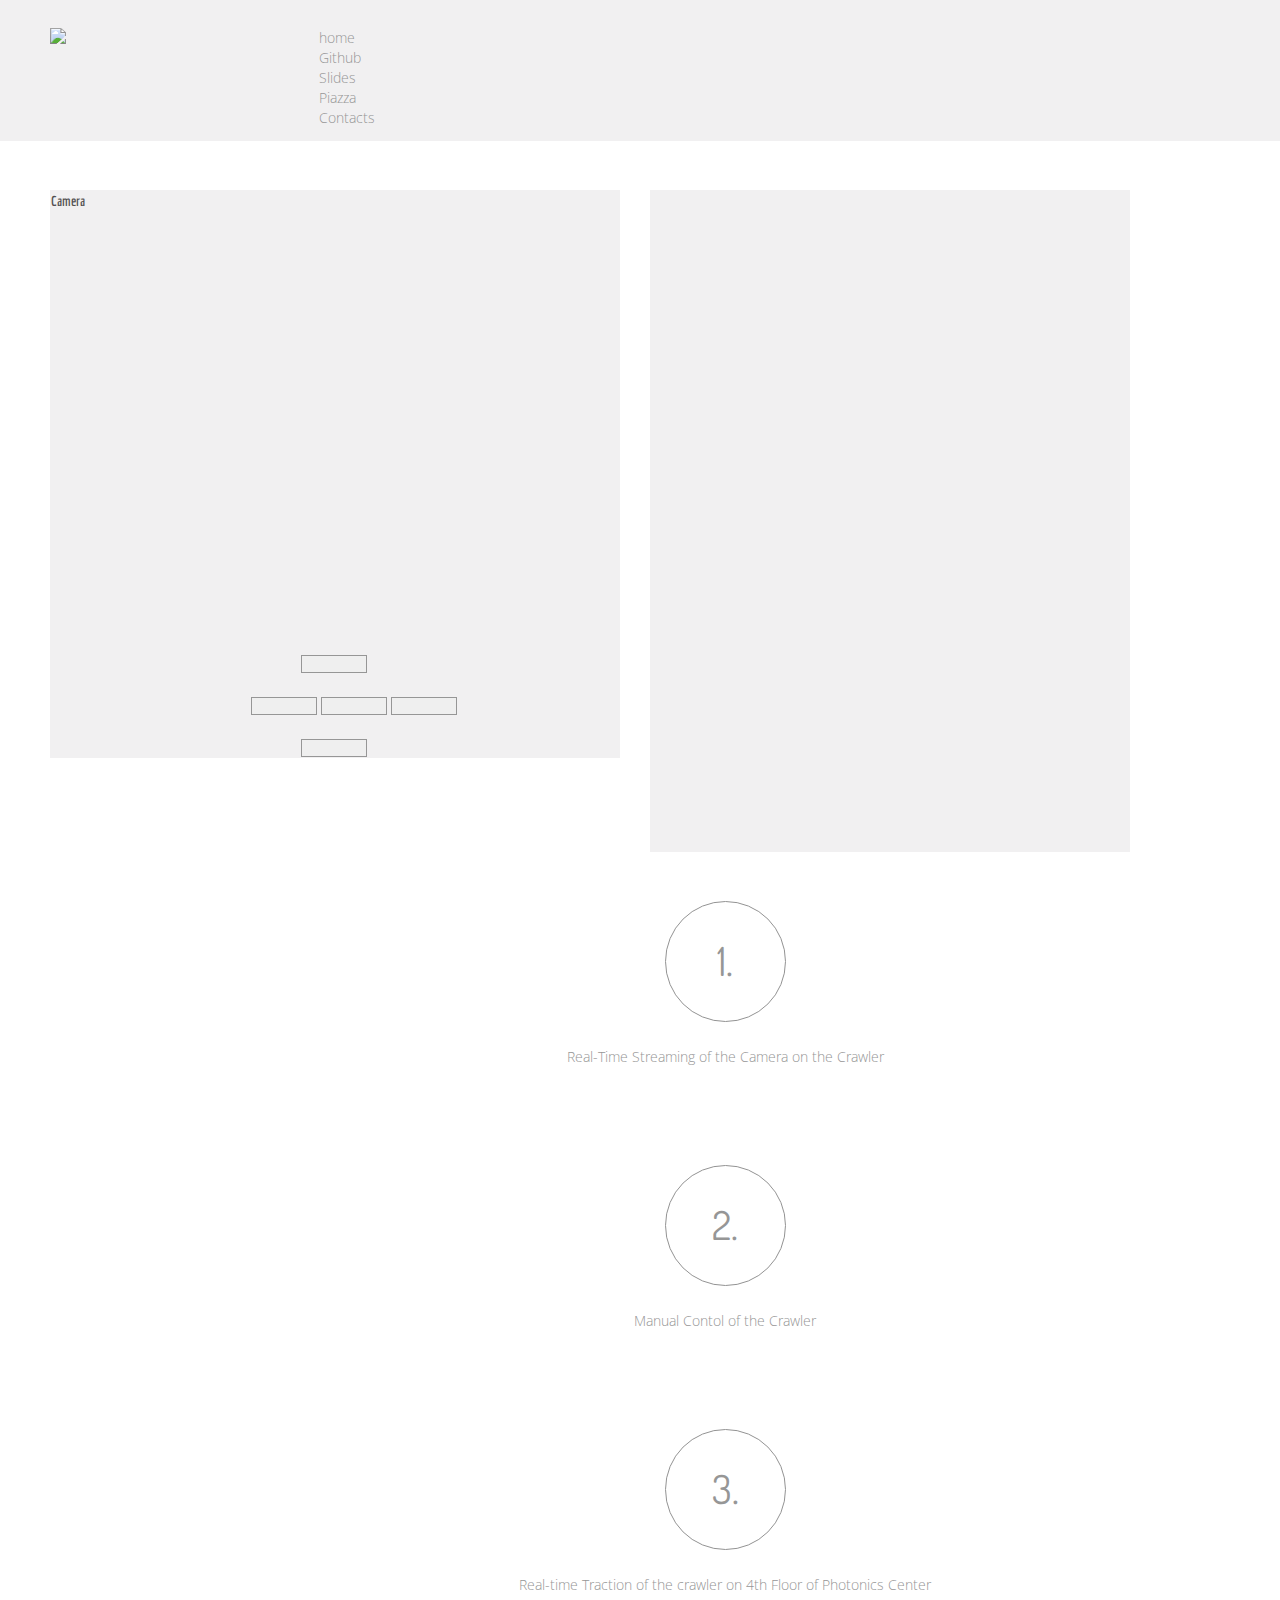
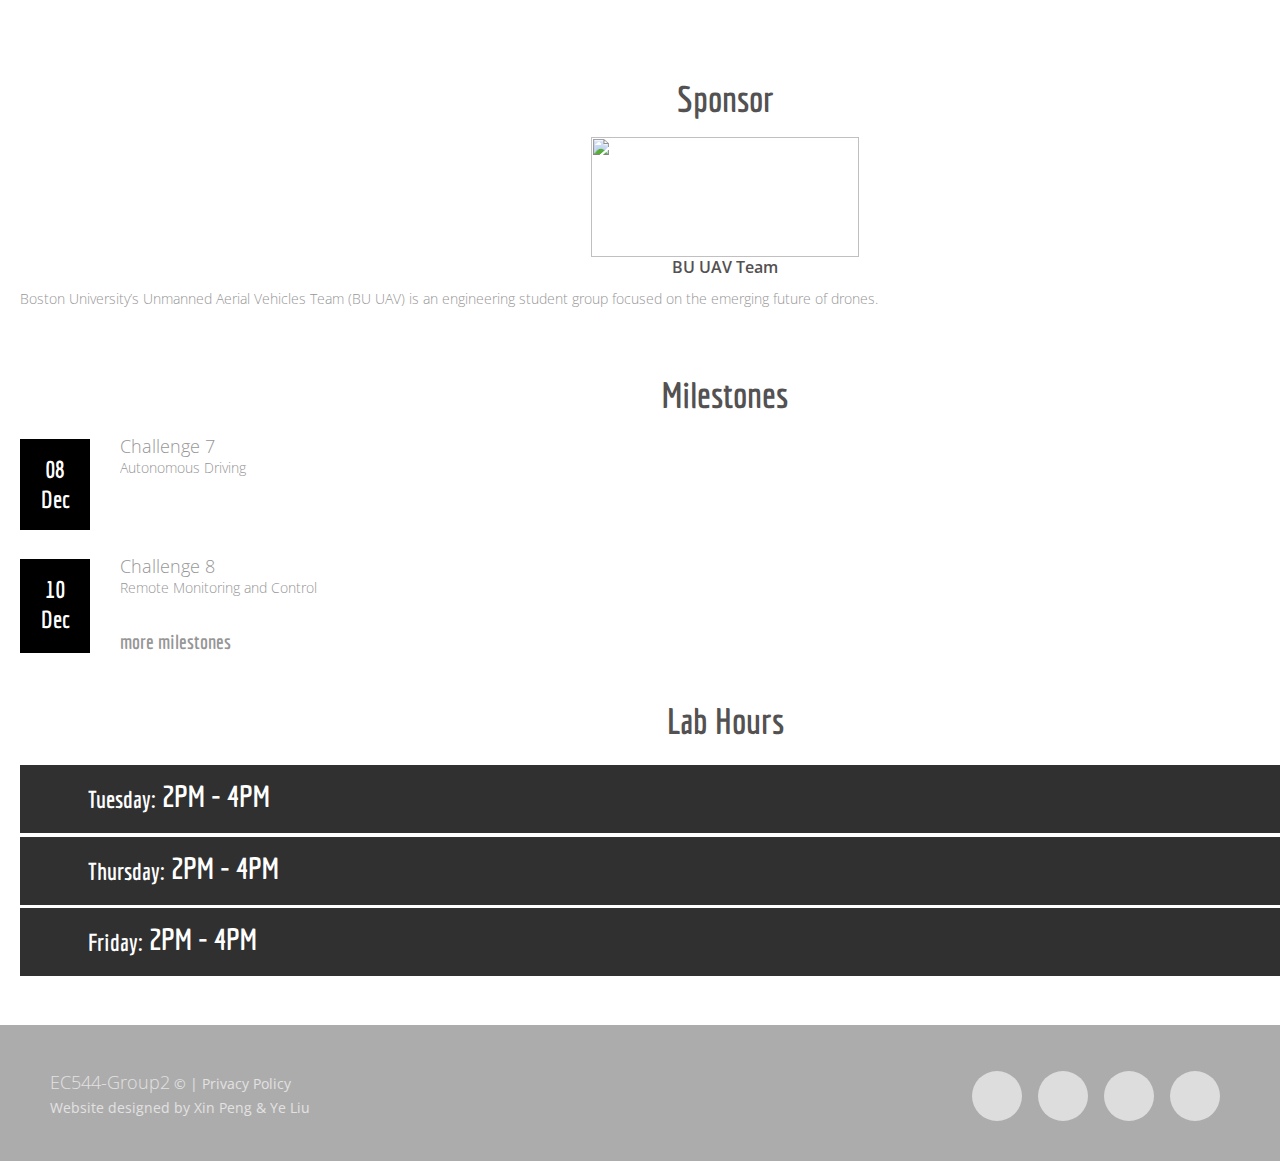
==== commit 7256d675: "Fixed merge conflicts with master" ====
--- a/UI/site/index.html
+++ b/UI/site/index.html
@@ -20,17 +20,10 @@
 <script src="js/tmStickUp.js"></script>
 <script src="js/jquery.ui.totop.js"></script>
 <script src="js/touchTouch.jquery.js"></script>
+<script src="https://cdn.socket.io/socket.io-1.2.0.js"></script>
 <script src="https://cdnjs.cloudflare.com/ajax/libs/paper.js/0.9.24/paper-full.js"></script>
 
-<script>
- $(document).ready(function(){
-
-  $().UItoTop({ easingType: 'easeOutQuart' });
-  $('#stuck_container').tmStickUp({});
-  $('.gallery .gall_item').touchTouch();
-
-  });
-</script>
+
 <!--[if lt IE 9]>
  <div style=' clear: both; text-align:center; position: relative;'>
    <a href="http://windows.microsoft.com/en-US/internet-explorer/products/ie/home?ocid=ie6_countdown_bannercode">
@@ -90,7 +83,7 @@
 		      <div class="gall_block">
             <h1>Camera</h1>
             <video id="camera" style="width: 440px;height: 420px;" autoplay></video>
-            <div id="btnGroup" style="position: relative; left: 200px">
+            <div id="btnGroup" style="position: relative; left: 230px">
                <div class="row">
                    <button id="btnUp" class="btn btn-default" style="position: relative; left: 50px" onclick="onControl(this.id)"><span class="glyphicon glyphicon-arrow-up"></span> </button>
                </div>
@@ -188,17 +181,13 @@
               </ul>
           </div>
       </div>
-
-
-
-
     </div>
   </div>
 </section>
 <!--==============================
               footer
 =================================-->
-<footer id="footer">
+<footer id="footer" style="background-color: #adacac !important; color: #e2e2e2 !important">
   <div class="container">
     <div class="row">
       <div class="grid_12">
@@ -214,8 +203,8 @@
     </div>
   </div>
 </footer>
-<script src="https://cdn.socket.io/socket.io-1.2.0.js"></script>
-  <script>
+
+<script>
 var socket = io();
 function onControl(id) {
 socket.emit('control', function (data) {
@@ -285,5 +274,14 @@
 });
 }
 </script>
+<script>
+ $(document).ready(function(){
+
+  $().UItoTop({ easingType: 'easeOutQuart' });
+  $('#stuck_container').tmStickUp({});
+  $('.gallery .gall_item').touchTouch();
+
+  });
+</script>
 </body>
 </html>
